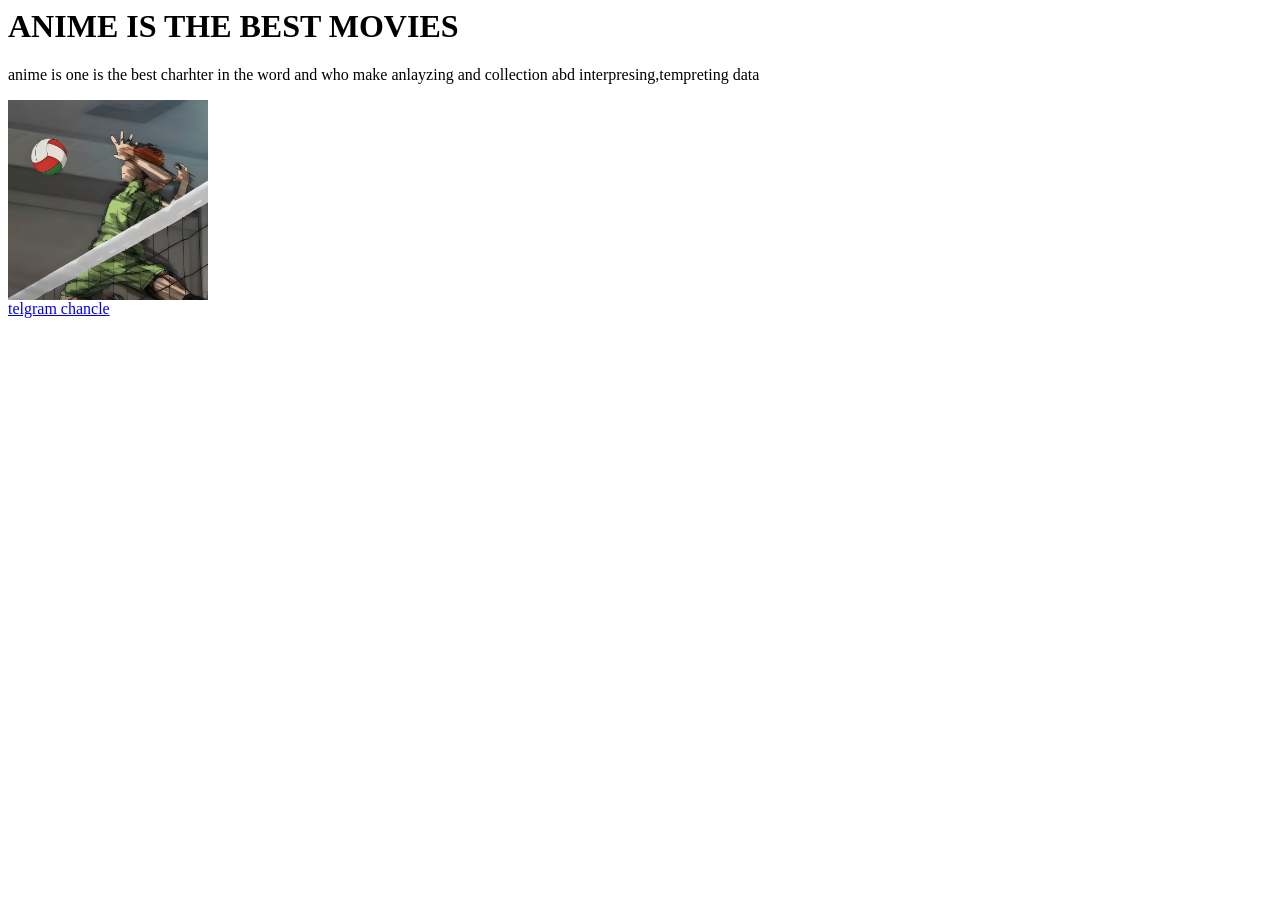
==== fff.html @ a1ccaeb0 "Rename Fff.html to fff.html" ====
<html>
  <head>
    <meta charset="utf-8">
    <meta name="description" content="Mohammed">
    
  </head>
  <body>
    <h1>ANIME IS THE BEST MOVIES</h1>
    <p>anime is one is the best charhter in the word and who make anlayzing and collection abd interpresing,tempreting data</p>
    <img src="ea04954dadbb8f26bbd69ed760be02b7.jpg" width="200" height="200">
    <br>
    <a href="https://t.me/islamg2m">telgram chancle</a>
  </body>
</html>
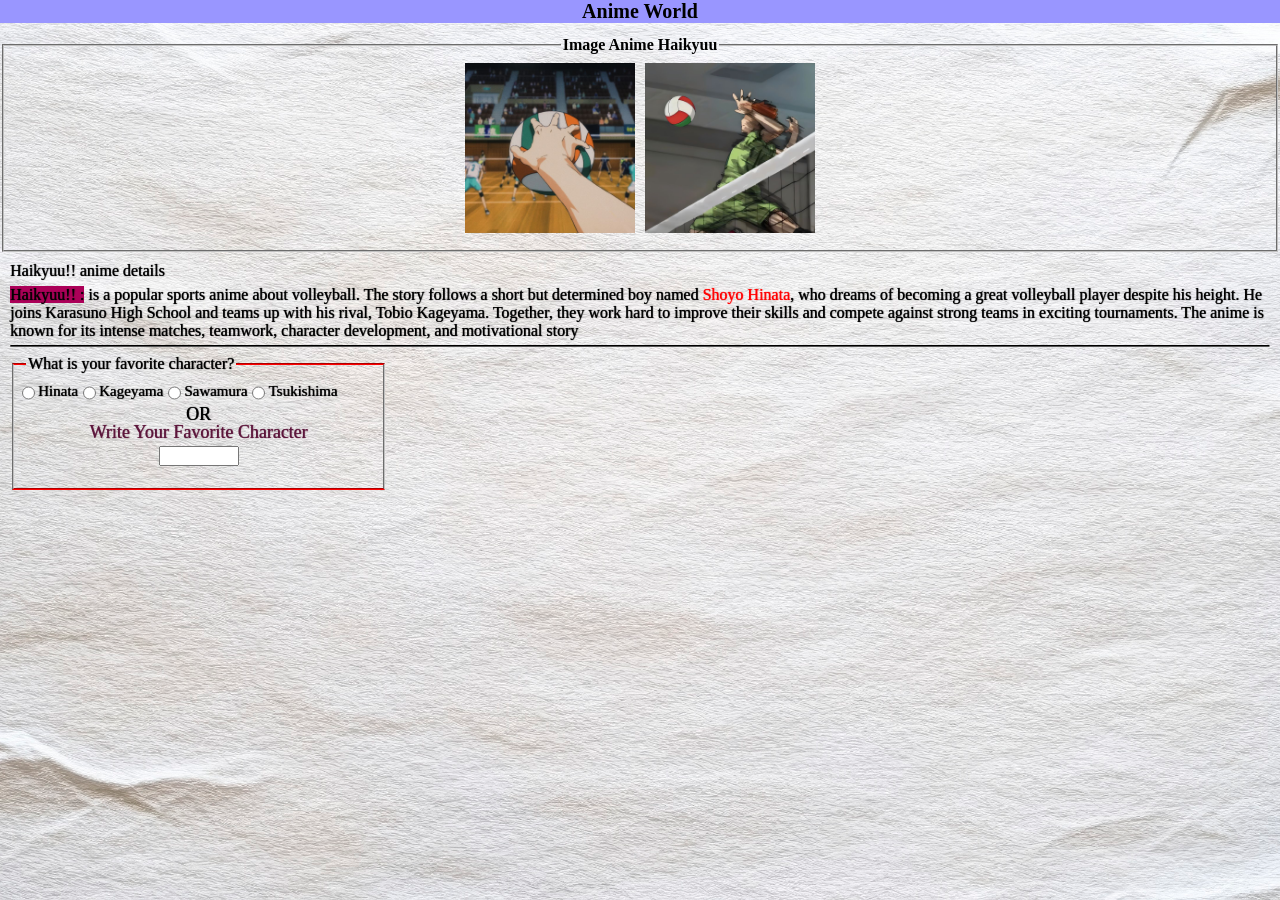
==== commit b040780f: "Add files via upload" ====
--- a/fff.html
+++ b/fff.html
@@ -1,14 +1,40 @@
 <html>
-  <head>
-    <meta charset="utf-8">
-    <meta name="description" content="Mohammed">
-    
-  </head>
+</html>
+<head>
+  <meta charset="utf-8">
+  <link rel="stylesheet" href="Gameee.css">
   <body>
-    <h1>ANIME IS THE BEST MOVIES</h1>
-    <p>anime is one is the best charhter in the word and who make anlayzing and collection abd interpresing,tempreting data</p>
-    <img src="ea04954dadbb8f26bbd69ed760be02b7.jpg" width="200" height="200">
-    <br>
-    <a href="https://t.me/islamg2m">telgram chancle</a>
+    <div class="nn">
+      <h1>Anime World</h1>
+    </div>
+    <div class="aa">
+      <fieldset class="ee">
+        <legend>Image Anime Haikyuu</legend>
+        <div class="imgg">
+          <img src="60bd19f34efe9a235f2888b0cbd47765.jpg">
+          <img src="ea04954dadbb8f26bbd69ed760be02b7.jpg">
+        </div>
+      </fieldset>
+      <div class="hh">
+        <h class="ss">Haikyuu!! anime details</h>
+        <p class="t"> <span class="hai">Haikyuu!! :</span> is a popular sports anime about volleyball. The story follows a short but determined boy named <span class="hin">Shoyo Hinata</span>, who dreams of becoming a great volleyball player despite his height. He joins Karasuno High School and teams up with his rival, Tobio Kageyama. Together, they work hard to improve their skills and compete against strong teams in exciting tournaments.
+The anime is known for its intense matches, teamwork, character development, and motivational story</p>
+<hr>
+<fieldset class="r">
+  <legend>What is your favorite character?</legend>
+       <div class="ttt">
+         <form class="fr">
+           <input type="radio" name="n"> Hinata
+           <input type="radio" name="n"> Kageyama
+           <input type="radio" name="n"> Sawamura
+           <input type="radio" name="n"> Tsukishima
+         </form>
+       </div>
+    <h1 class="zzz">OR</h1>
+    <div>
+      <p class="writ">Write Your Favorite Character</p>
+      <input class="d" type="text">
+    </div>
+</fieldset>
   </body>
-</html>
+</head>
--- a/Gameee.css
+++ b/Gameee.css
@@ -0,0 +1,108 @@
+body{
+    background-image: url('—Pngtree—white paper texture background a_15880779.jpg');
+    
+    background-size: cover;
+    background-position: center;
+    background-repeat: no-repeat;
+
+    height: 50vh;
+    margin: 0;
+    background-repeat: repeat-x;
+    padding: 0;
+}
+.nn
+{
+  color:black;
+  font-size: 10px;
+  text-align: center;
+  background-color:#9996FF;
+  font-weight: 100;
+  
+}
+img
+{
+ height: 170px;
+ width: 170px;
+ padding: 3px;
+}
+.ee
+{
+  text-align: center;
+  font-weight: bold;
+}
+.ss
+{
+
+  font-weight: 540;
+}
+.hh
+{
+  padding: 10px;
+  color:black;
+  text-shadow: 0.5px 0px 1px;
+}
+.t
+{
+  padding-top: 1px;
+  margin-top: 5px;
+  font-weight: 400px;
+}
+.hai
+{
+  background-color:#AB0058;
+}
+hr
+{
+  border-block-color: black;
+  margin-top: -11;
+}
+.hin
+{
+  color:red;
+}
+.ttt
+{
+  width: 1px;
+  height: 3px;
+}
+.r
+{
+  width: 345px;
+  height: 115px;
+  border-block-color: red;
+  
+}
+.fr
+{
+  display:flex;
+  flex-direction: row;
+  padding: 1;
+  margin-left: -10;
+  font-size:15;
+  margin-top:3;
+}
+.zzz
+{
+  text-align: center;
+  font-weight:500;
+  font-size:18;
+  margin-top:19;
+}
+.writ
+{
+  
+  text-align: center;
+  font-size: 18;
+  color:#5C163B;
+  margin-top:-15;
+  
+}
+.d
+{
+  width: 80;
+  height: 20;
+  display: block;
+  margin: auto;
+  margin-top: -15;
+  
+}
